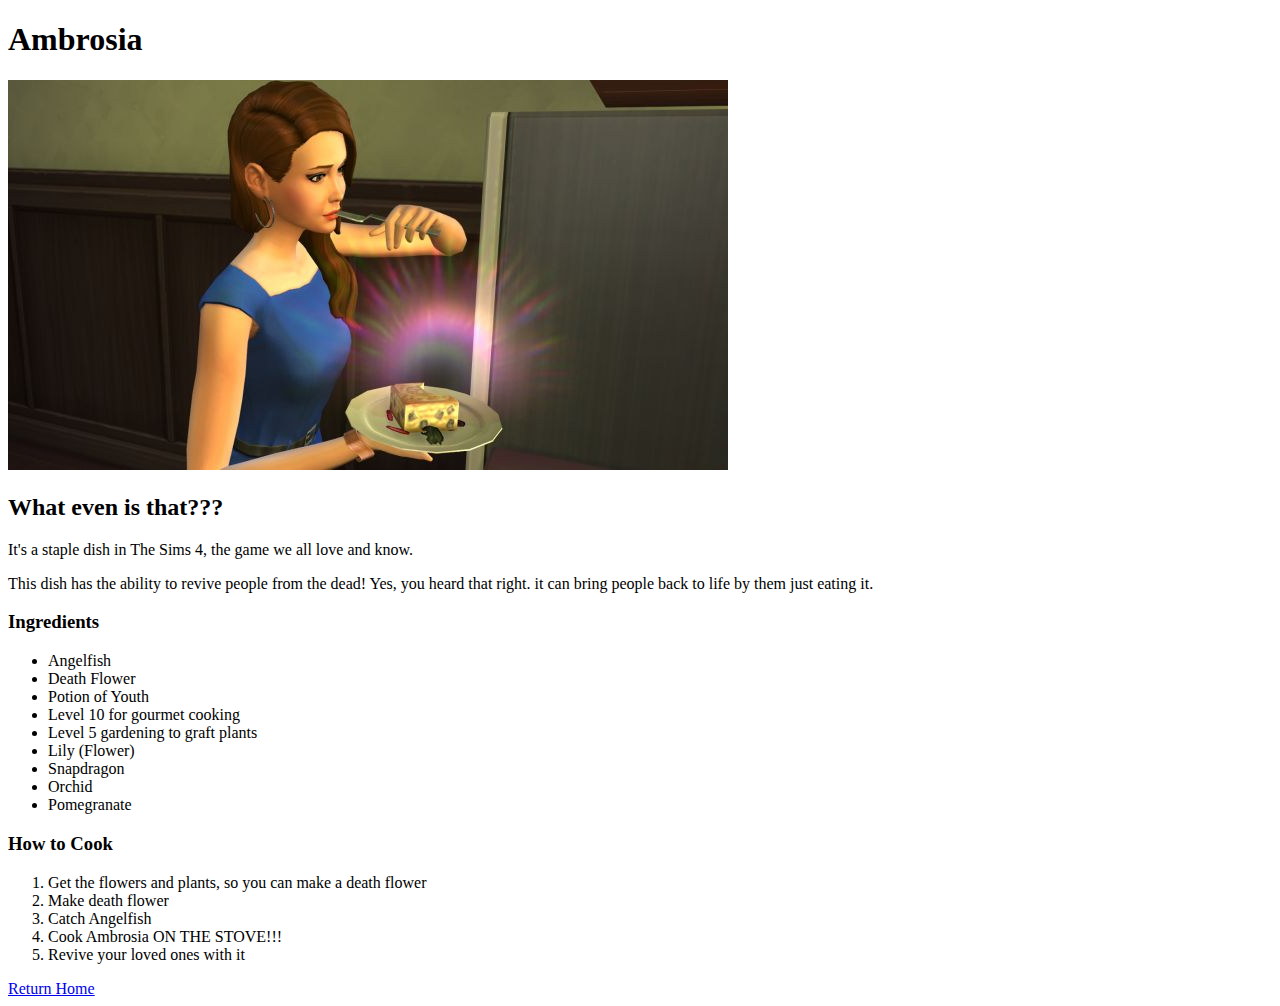
==== recipes/ambrosia.html @ fae17546 "Add ambrosia and orange chicken recipes" ====
<!DOCTYPE html>
<html lang="en">
    <head>
        <meta charset="UTF-8">
        <title>Ambrosia</title>
    </head>
    <body>
        <h1>Ambrosia</h1>
        <img src="../recipes/ambrosia.jpg" alt="A sim enjoying Ambrosia">
        <h2>What even is that???</h2>
        <p>It's a staple dish in The Sims 4, the game we all love and know.</p>
        <p>This dish has the ability to revive people from the dead! Yes, you heard that right. it can bring people back to life by them just eating it.</p>
        <h3>Ingredients</h3>
        <ul>
            <li>Angelfish</li>
            <li>Death Flower</li>
            <li>Potion of Youth</li>
            <li>Level 10 for gourmet cooking</li>
            <li>Level 5 gardening to graft plants</li>
            <li>Lily (Flower)</li>
            <li>Snapdragon</li>
            <li>Orchid</li>
            <li>Pomegranate</li>
        </ul>
        <h3>How to Cook</h3>
        <ol>
            <li>Get the flowers and plants, so you can make a death flower</li>
            <li>Make death flower</li>
            <li>Catch Angelfish</li>
            <li>Cook Ambrosia ON THE STOVE!!!</li>
            <li>Revive your loved ones with it</li>
        </ol>
        <a href="../index.html">Return Home</a>
    </body>
</html>
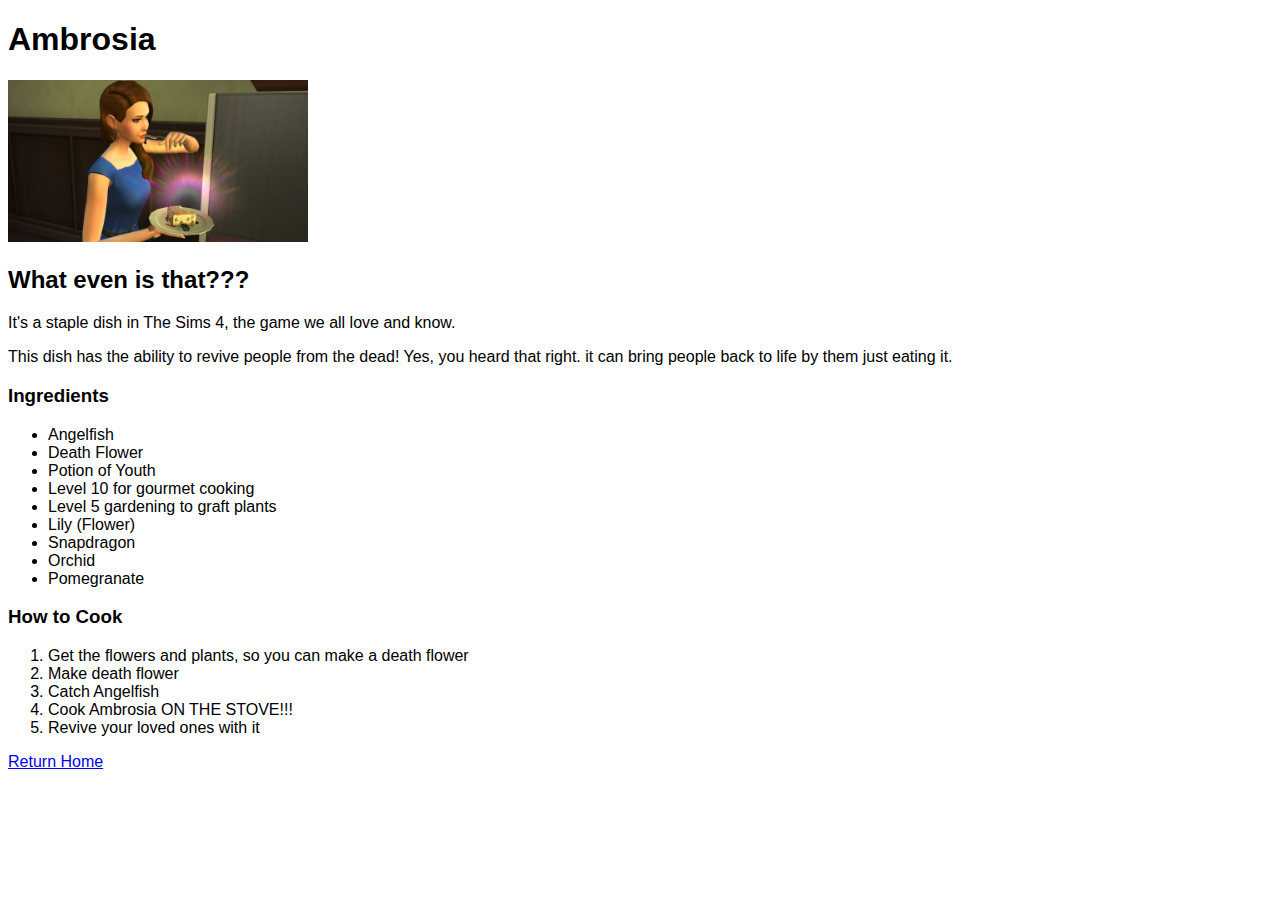
==== commit 6d1ab3a7: "Made changes to font and images" ====
--- a/recipes/ambrosia.html
+++ b/recipes/ambrosia.html
@@ -3,6 +3,7 @@
     <head>
         <meta charset="UTF-8">
         <title>Ambrosia</title>
+        <link rel="stylesheet" href="../styles.css">
     </head>
     <body>
         <h1>Ambrosia</h1>
--- a/styles.css
+++ b/styles.css
@@ -0,0 +1,8 @@
+body {
+    font-family: 'Segoe UI', Tahoma, Geneva, Verdana, sans-serif;
+}
+
+img {
+    width: 300px;
+    height: auto;
+}